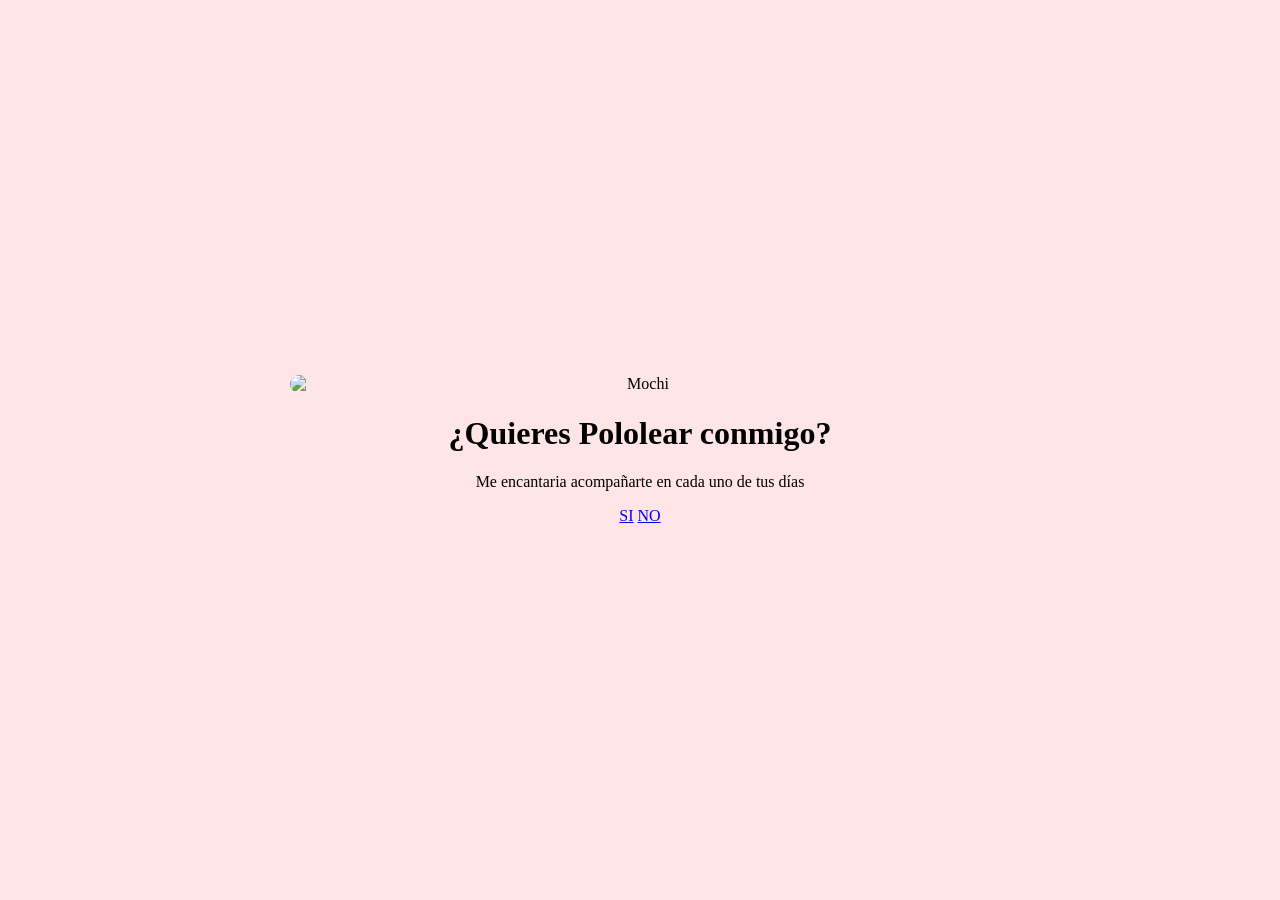
==== index.html @ 2d3a46d6 "Cambios inicio, mas el si" ====
<!DOCTYPE html>
<html lang="en">
<head>
    <style>
        body { margin: 0; padding: 0; display: flex; justify-content: center; align-items: center; min-height: 100vh; background-color: #ffe5e5; }
        .container { width: 90%; max-width: 700px; text-align: center; }
        .container img { width: 100%; height: auto; border-radius: 20px; display: block; }
    </style>
</head>
    <title>¿Quieres pololear conmigo?</title>
</head>
<body>
    <div class="container">
        <img src="https://i.ibb.co/rf6B5Vbm/25613.jpg" alt="Mochi">
        <h1>¿Quieres Pololear conmigo?</h1>
        <p>Me encantaria acompañarte en cada uno de tus días</p>
        <div class="btn">
            <a href="si.html">SI</a>
            <a href="no1.html">NO</a>
        </div>
    </div>
</body>
</html>
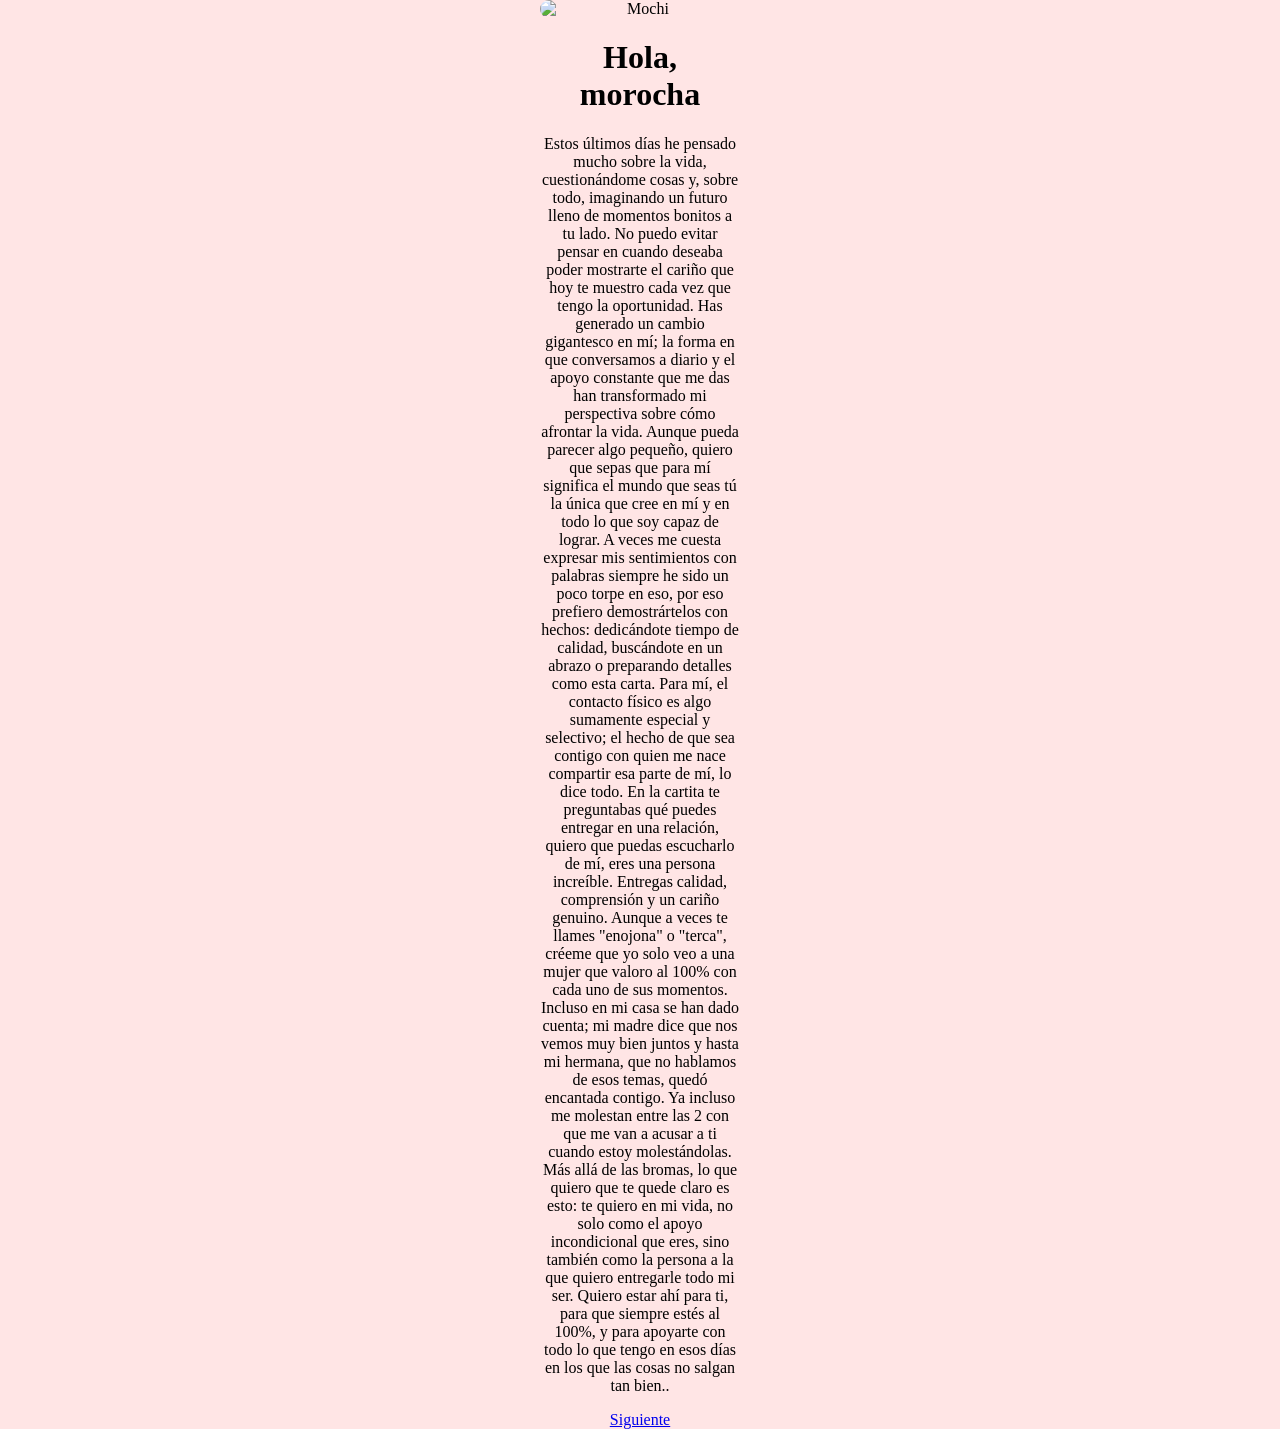
==== commit a4354526: "sera" ====
--- a/index.html
+++ b/index.html
@@ -3,7 +3,7 @@
 <head>
     <style>
         body { margin: 0; padding: 0; display: flex; justify-content: center; align-items: center; min-height: 100vh; background-color: #ffe5e5; }
-        .container { width: 90%; max-width: 700px; text-align: center; }
+        .container { width: 90%; max-width: 200px; text-align: center; }
         .container img { width: 100%; height: auto; border-radius: 20px; display: block; }
     </style>
 </head>
@@ -12,11 +12,19 @@
 <body>
     <div class="container">
         <img src="https://i.ibb.co/rf6B5Vbm/25613.jpg" alt="Mochi">
-        <h1>¿Quieres Pololear conmigo?</h1>
-        <p>Me encantaria acompañarte en cada uno de tus días</p>
+        <h1>Hola, morocha</h1>
+        <p>
+        Estos últimos días he pensado mucho sobre la vida, cuestionándome cosas y, sobre todo, imaginando un futuro lleno de momentos bonitos a tu lado. No puedo evitar pensar en cuando deseaba poder mostrarte el cariño que hoy te muestro cada vez que tengo la oportunidad.
+
+        Has generado un cambio gigantesco en mí; la forma en que conversamos a diario y el apoyo constante que me das han transformado mi perspectiva sobre cómo afrontar la vida. Aunque pueda parecer algo pequeño, quiero que sepas que para mí significa el mundo que seas tú la única que cree en mí y en todo lo que soy capaz de lograr.
+
+        A veces me cuesta expresar mis sentimientos con palabras siempre he sido un poco torpe en eso, por eso prefiero demostrártelos con hechos: dedicándote tiempo de calidad, buscándote en un abrazo o preparando detalles como esta carta. Para mí, el contacto físico es algo sumamente especial y selectivo; el hecho de que sea contigo con quien me nace compartir esa parte de mí, lo dice todo.
+
+        En la cartita te preguntabas qué puedes entregar en una relación, quiero que puedas escucharlo de mí, eres una persona increíble. Entregas calidad, comprensión y un cariño genuino. Aunque a veces te llames "enojona" o "terca", créeme que yo solo veo a una mujer que valoro al 100% con cada uno de sus momentos. Incluso en mi casa se han dado cuenta; mi madre dice que nos vemos muy bien juntos y hasta mi hermana, que no hablamos de esos temas, quedó encantada contigo. Ya incluso me molestan entre las 2 con que me van a acusar a ti cuando estoy molestándolas.
+
+        Más allá de las bromas, lo que quiero que te quede claro es esto: te quiero en mi vida, no solo como el apoyo incondicional que eres, sino también como la persona a la que quiero entregarle todo mi ser. Quiero estar ahí para ti, para que siempre estés al 100%, y para apoyarte con todo lo que tengo en esos días en los que las cosas no salgan tan bien..</p>
         <div class="btn">
-            <a href="si.html">SI</a>
-            <a href="no1.html">NO</a>
+            <a href="inicio.html">Siguiente</a>
         </div>
     </div>
 </body>
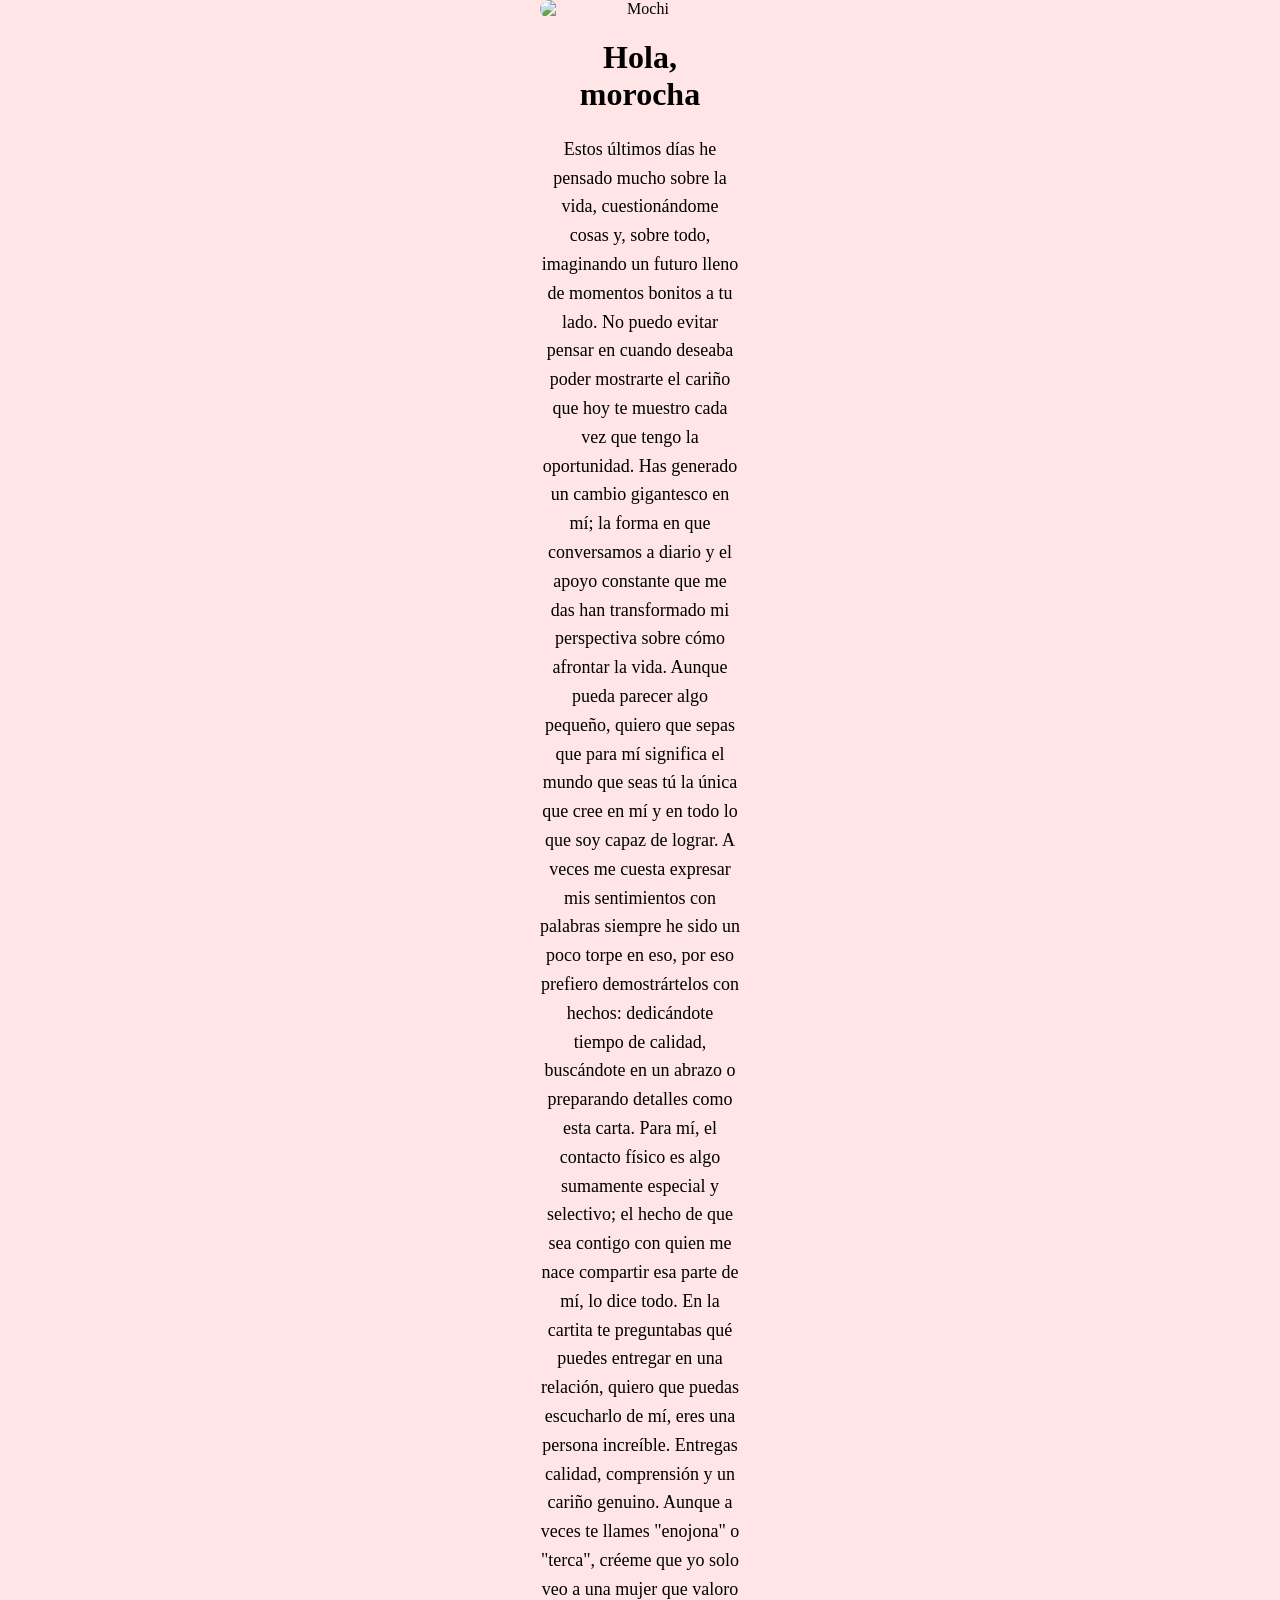
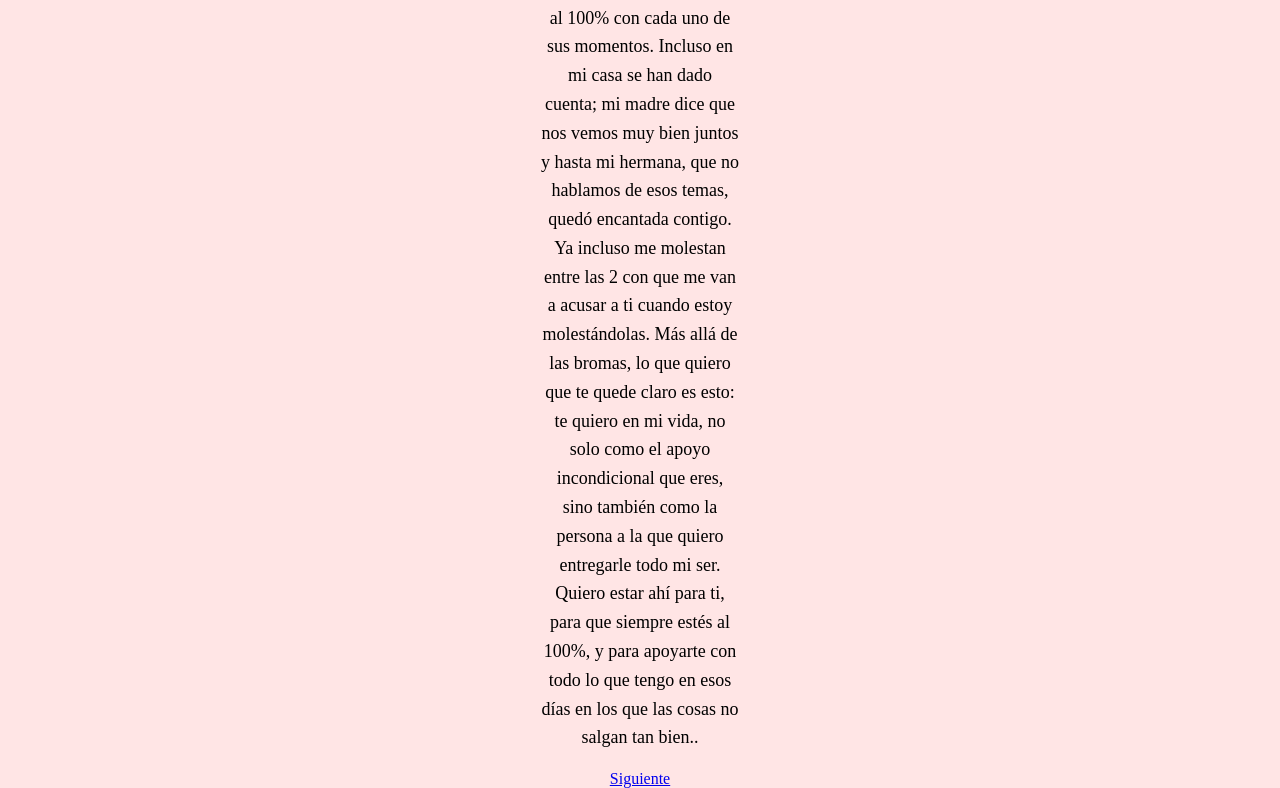
==== commit d0cc5e54: "esta vez si" ====
--- a/index.html
+++ b/index.html
@@ -13,7 +13,7 @@
     <div class="container">
         <img src="https://i.ibb.co/rf6B5Vbm/25613.jpg" alt="Mochi">
         <h1>Hola, morocha</h1>
-        <p>
+        <p style="line-height: 1.6; font-size: 18px;">
         Estos últimos días he pensado mucho sobre la vida, cuestionándome cosas y, sobre todo, imaginando un futuro lleno de momentos bonitos a tu lado. No puedo evitar pensar en cuando deseaba poder mostrarte el cariño que hoy te muestro cada vez que tengo la oportunidad.
 
         Has generado un cambio gigantesco en mí; la forma en que conversamos a diario y el apoyo constante que me das han transformado mi perspectiva sobre cómo afrontar la vida. Aunque pueda parecer algo pequeño, quiero que sepas que para mí significa el mundo que seas tú la única que cree en mí y en todo lo que soy capaz de lograr.
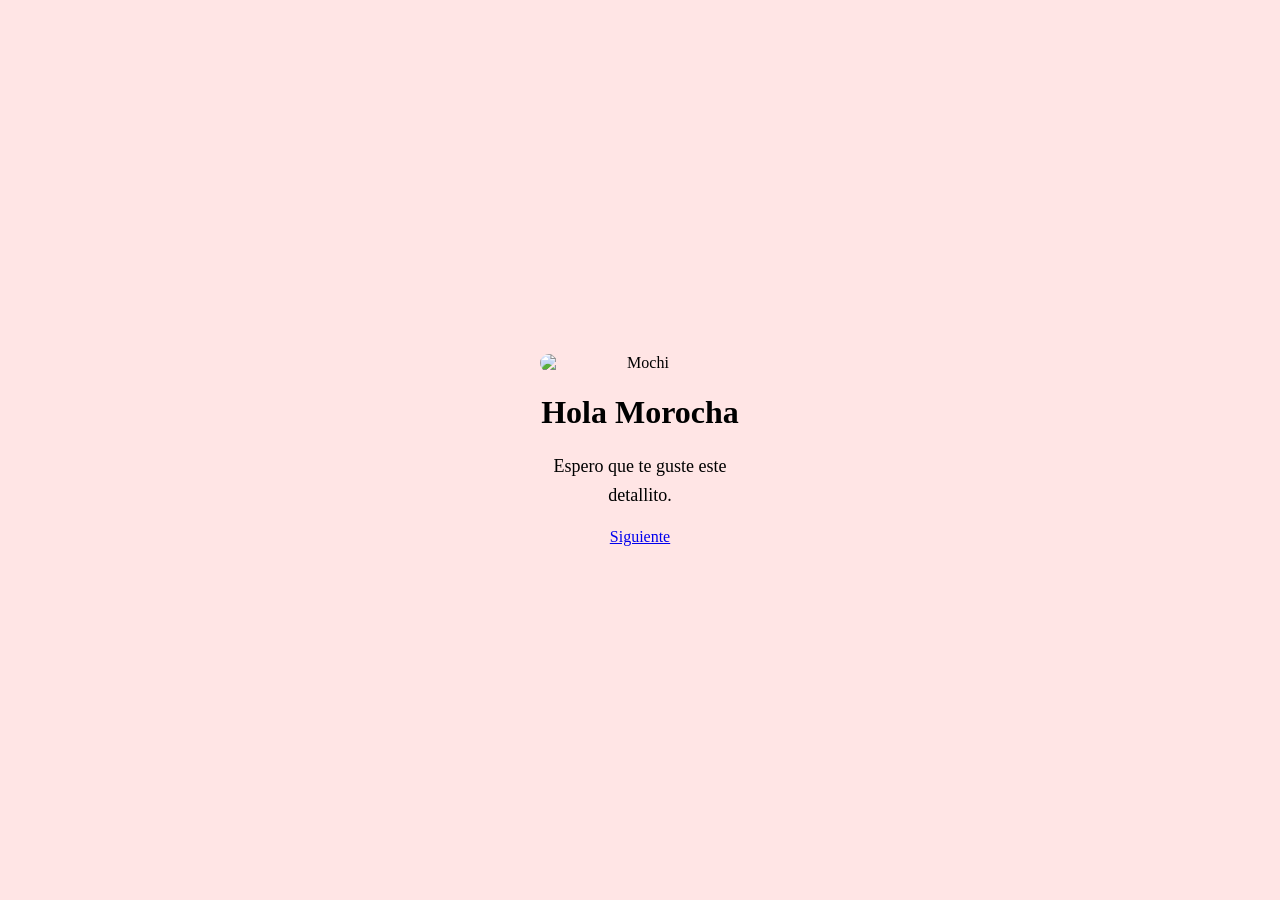
==== commit 8d7cbbd4: "Prueba de todo" ====
--- a/index.html
+++ b/index.html
@@ -11,20 +11,13 @@
 </head>
 <body>
     <div class="container">
-        <img src="https://i.ibb.co/rf6B5Vbm/25613.jpg" alt="Mochi">
-        <h1>Hola, morocha</h1>
+        <img src="https://i.ibb.co/4ZByb7Pr/WA-1a781398303583.jpg" alt="Mochi">
+        <h1>Hola Morocha</h1>
         <p style="line-height: 1.6; font-size: 18px;">
-        Estos últimos días he pensado mucho sobre la vida, cuestionándome cosas y, sobre todo, imaginando un futuro lleno de momentos bonitos a tu lado. No puedo evitar pensar en cuando deseaba poder mostrarte el cariño que hoy te muestro cada vez que tengo la oportunidad.
-
-        Has generado un cambio gigantesco en mí; la forma en que conversamos a diario y el apoyo constante que me das han transformado mi perspectiva sobre cómo afrontar la vida. Aunque pueda parecer algo pequeño, quiero que sepas que para mí significa el mundo que seas tú la única que cree en mí y en todo lo que soy capaz de lograr.
-
-        A veces me cuesta expresar mis sentimientos con palabras siempre he sido un poco torpe en eso, por eso prefiero demostrártelos con hechos: dedicándote tiempo de calidad, buscándote en un abrazo o preparando detalles como esta carta. Para mí, el contacto físico es algo sumamente especial y selectivo; el hecho de que sea contigo con quien me nace compartir esa parte de mí, lo dice todo.
-
-        En la cartita te preguntabas qué puedes entregar en una relación, quiero que puedas escucharlo de mí, eres una persona increíble. Entregas calidad, comprensión y un cariño genuino. Aunque a veces te llames "enojona" o "terca", créeme que yo solo veo a una mujer que valoro al 100% con cada uno de sus momentos. Incluso en mi casa se han dado cuenta; mi madre dice que nos vemos muy bien juntos y hasta mi hermana, que no hablamos de esos temas, quedó encantada contigo. Ya incluso me molestan entre las 2 con que me van a acusar a ti cuando estoy molestándolas.
-
-        Más allá de las bromas, lo que quiero que te quede claro es esto: te quiero en mi vida, no solo como el apoyo incondicional que eres, sino también como la persona a la que quiero entregarle todo mi ser. Quiero estar ahí para ti, para que siempre estés al 100%, y para apoyarte con todo lo que tengo en esos días en los que las cosas no salgan tan bien..</p>
+            Espero que te guste este detallito.
+        </p>
         <div class="btn">
-            <a href="inicio.html">Siguiente</a>
+            <a href="pagina1.html">Siguiente</a>
         </div>
     </div>
 </body>
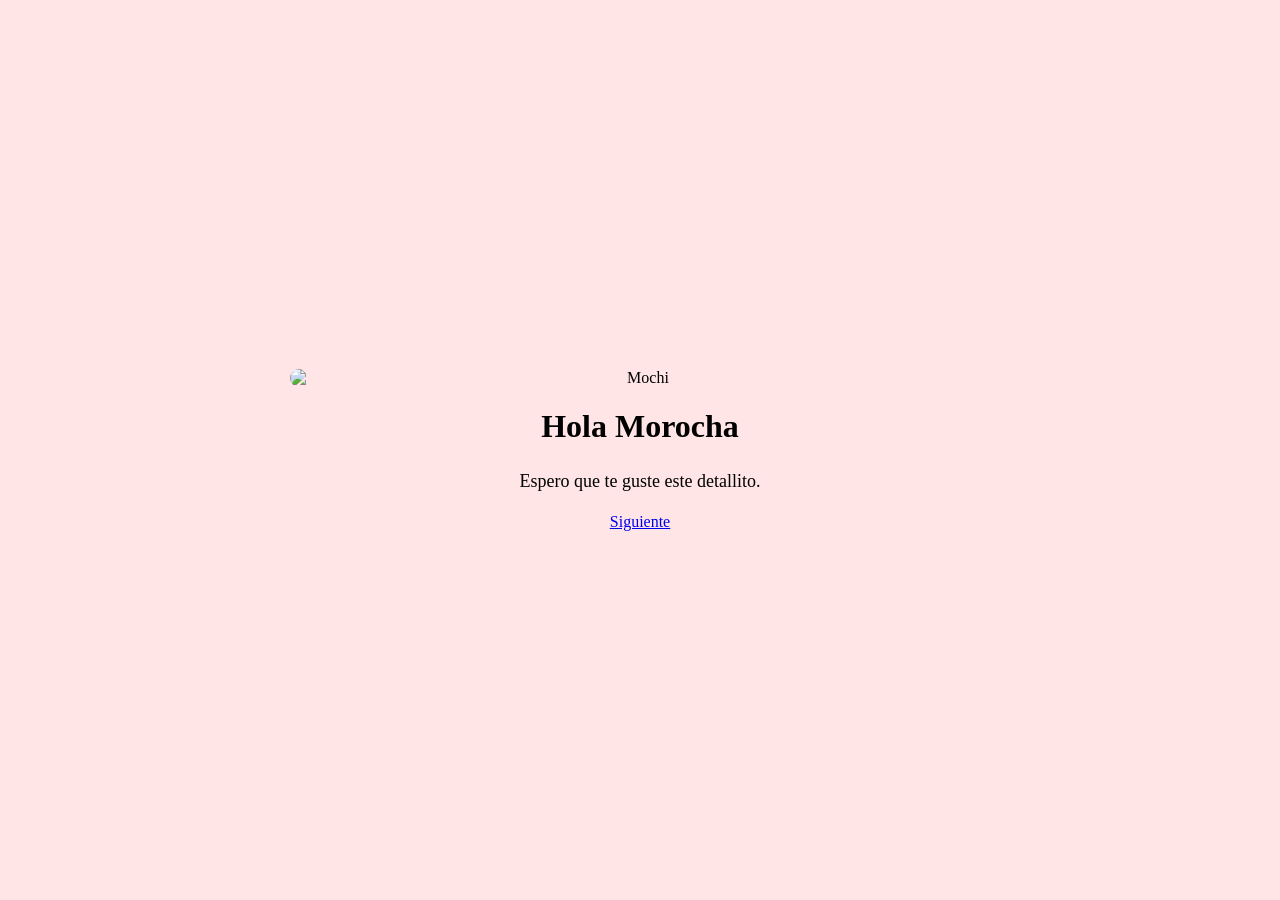
==== commit 0b75a7cc: "FINAAAAL" ====
--- a/index.html
+++ b/index.html
@@ -3,7 +3,7 @@
 <head>
     <style>
         body { margin: 0; padding: 0; display: flex; justify-content: center; align-items: center; min-height: 100vh; background-color: #ffe5e5; }
-        .container { width: 90%; max-width: 200px; text-align: center; }
+        .container { width: 90%; max-width: 700px; text-align: center; }
         .container img { width: 100%; height: auto; border-radius: 20px; display: block; }
     </style>
 </head>
@@ -11,7 +11,7 @@
 </head>
 <body>
     <div class="container">
-        <img src="https://i.ibb.co/4ZByb7Pr/WA-1a781398303583.jpg" alt="Mochi">
+        <img src="https://i.ibb.co/wZ2JHBtd/WA-1781398303583.jpg" alt="Mochi">
         <h1>Hola Morocha</h1>
         <p style="line-height: 1.6; font-size: 18px;">
             Espero que te guste este detallito.
